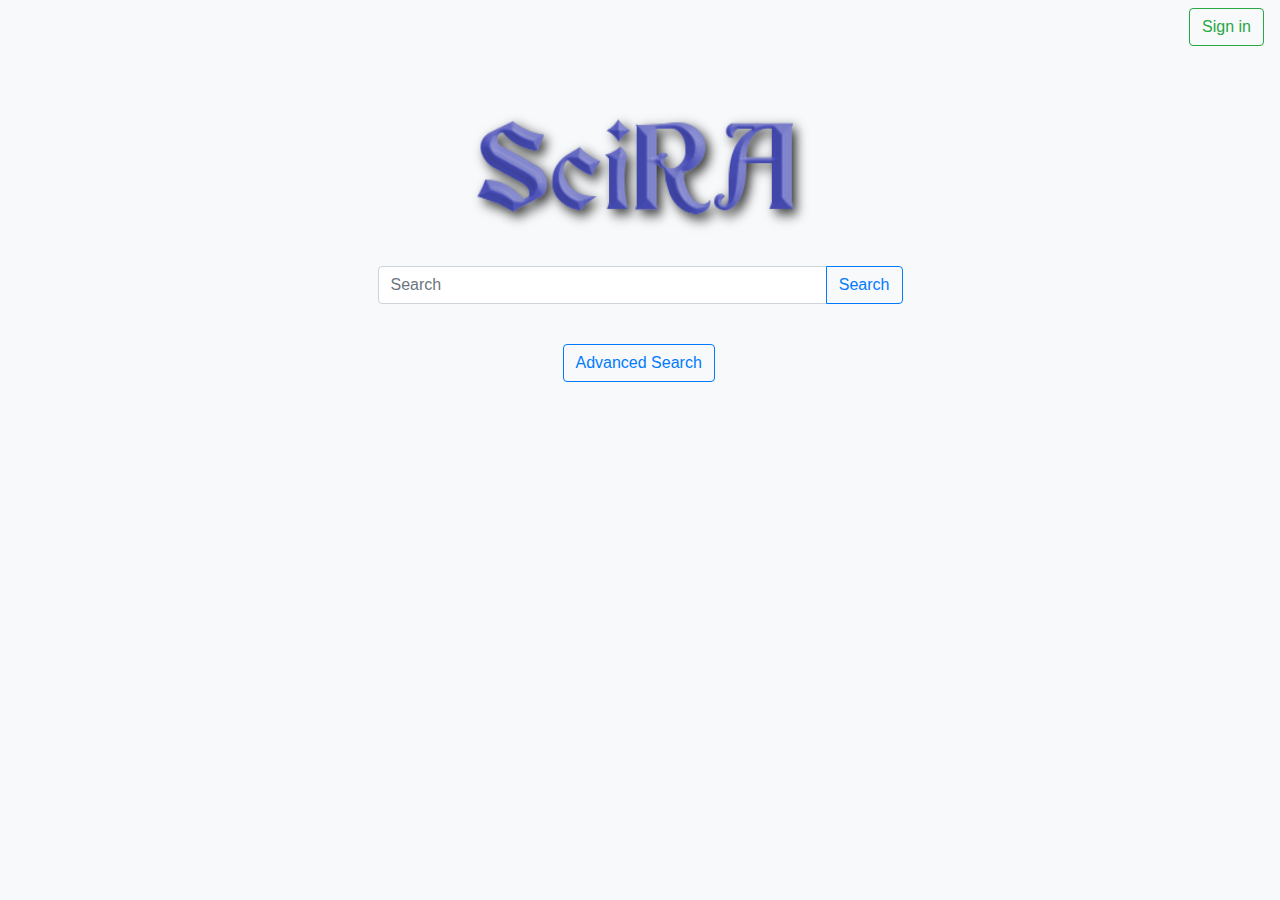
==== front-end/index.html @ e0b037b0 "Add some basic pages (html + css)" ====
<!doctype html>
<html lang="en">

<head>
  <!-- Required meta tags -->
  <meta http-equiv="Content-Type" content="text/html; charset=ISO-8859-1">
  <meta name="viewport" content="width=device-width, initial-scale=1, shrink-to-fit=no">

  <!-- Bootstrap CSS -->
  <link rel="stylesheet" href="resources/css/bootstrap.min.css">

  <link rel="stylesheet" href="resources/css/index.css">
  <title>SciRa</title>
</head>

<body class="bg-light">

  <nav class="navbar navbar-light bg-light ml-auto">
    <ul class="navbar-nav ml-auto">
      <li class="nav-item">
        <button class="btn btn-outline-success" type="button" data-toggle="modal" data-target="#signInModal">Sign in</button>
      </li>
    </ul>
  </nav>

  <main role="main" class="container">
    <div class="container">
      <div class="py-5 text-center">
        <img class="d-block mx-auto mb-4" src="resources/img/logo.png" alt="" width="350" height="140">
        <div class="row">
          <div class="col-md-3"></div>
          <div class="col-md-6">
            <div class="input-group mb-3">
              <input type="text" class="form-control" placeholder="Search" aria-describedby="basic-addon2">
              <div class="input-group-append">
                <button class="btn btn-outline-primary" type="button">Search</button>
              </div>
            </div>
          </div>
        </div>
        <br/>
        <div class="row">
          <div class="col-md-5"></div>
          <div class="col-md-1">
            <button class="btn btn-outline-primary" type="button" data-toggle="collapse" data-target="#advancedSearch" aria-expanded="false"
              aria-controls="advancedSearch">Advanced Search</button>
          </div>
        </div>
        <br/>
        <div class="row">
          <div class="col-md-3"></div>
          <div class="col-md-6">
            <div class="collapse" id="advancedSearch">
              <div class="card card-body">
                <form class="advanced-search">
                  <div class="form-row">
                    <div class="form-group col-md-6">
                      <label for="author">Author</label>
                      <input type="text" class="form-control" id="author" placeholder="Enter author...">
                    </div>
                    <div class="form-group col-md-6">
                      <label for="title">Title</label>
                      <input type="text" class="form-control" id="title" placeholder="Enter title...">
                    </div>
                  </div>
                  <div class="form-group">
                    <label for="coauthor">Co-Authors</label>
                    <input type="text" class="form-control" id="coauthor" aria-describedby="coauthorHelp" placeholder="Enter Co-authors...">
                    <small id="coauthorHelp" class="form-text text-muted">The co-authors are separated with commas</small>
                  </div>
                  <div class="form-group">
                    <label for="topic">Topics</label>
                    <input type="text" class="form-control" id="topic" placeholder="E.g. machine learning, algorithm, etc...">
                  </div>
                  <div class="form-row">
                    <div class="form-group col-md-5">
                      <label for="date">Publication Year</label>
                      <input type="date" class="form-control" id="date">
                    </div>
                    <div class="form-group col-md-4">
                      <label for="type">Type</label>
                      <select id="type" class="form-control">
                        <option selected>Article</option>
                        <option>Presentation</option>
                        <option>Tutorial</option>
                        <option>Book</option>
                        <option>Thesis</option>
                      </select>
                    </div>
                    <div class="form-group col-md-3">
                      <label for="language">Language</label>
                      <select id="language" class="form-control">
                        <option selected>EN</option>
                      </select>
                    </div>
                  </div>
                  <div class="form-row">
                    <div class="form-group col-md-4">
                      <div class="form-check">
                        <input class="form-check-input" type="checkbox" id="html">
                        <label class="form-check-label" for="html"></label>HTML</label>
                      </div>
                    </div>
                    <div class="form-group col-md-4">
                      <div class="form-check">
                        <input class="form-check-input" type="checkbox" id="html">
                        <label class="form-check-label" for="html"></label>PDF</label>
                      </div>
                    </div>
                  </div>
                </form>
              </div>
            </div>
          </div>
        </div>
      </div>
    </div>
  </main>

  <!-- Modal -->
  <div class="modal fade" id="signInModal" tabindex="-1" role="dialog" aria-labelledby="signInModalLabel" aria-hidden="true">
    <div class="modal-dialog" role="document">
      <div class="modal-content">
        <div class="modal-body">
          <ul class="nav nav-tabs" id="userTab" role="tablist">
            <li class="nav-item">
              <a class="nav-link active" id="login-tab" data-toggle="tab" href="#login" role="tab" aria-controls="login" aria-selected="true">Login</a>
            </li>
            <li class="nav-item">
              <a class="nav-link" id="register-tab" data-toggle="tab" href="#register" role="tab" aria-controls="register" aria-selected="false">Register</a>
            </li>
          </ul>

          <div class="tab-content" id="userTabContent">
            <div class="tab-pane fade show active" id="login" role="tabpanel" aria-labelledby="login-tab">
              <form>
                <br/>
                <div class="form-group">
                  <label for="username">Username</label>
                  <input type="text" class="form-control" id="username" placeholder="Enter username">
                </div>
                <div class="form-group">
                  <label for="password">Password</label>
                  <input type="password" class="form-control" id="password" placeholder="Enter password">
                </div>
                <button type="submit" class="btn btn-success">Login</button>
              </form>
            </div>
            <div class="tab-pane fade" id="register" role="tabpanel" aria-labelledby="register-tab">
              <form>
                <br/>
                <div class="form-group">
                  <label for="username">Username</label>
                  <input type="text" class="form-control" id="username" placeholder="Enter username">
                </div>
                <div class="form-group">
                  <label for="email">Email address</label>
                  <input type="email" class="form-control" id="email" placeholder="Enter email">
                </div>
                <div class="form-group">
                  <label for="password">Password</label>
                  <input type="password" class="form-control" id="password" placeholder="Enter password">
                </div>
                <div class="form-group">
                    <label for="confirm">Confirm password</label>
                    <input type="password" class="form-control" id="password" placeholder="Enter password again">
                  </div>
                <button type="submit" class="btn btn-primary">Register</button>
              </form>
            </div>
          </div>


        </div>
        <div class="modal-footer">
          <button type="button" class="btn btn-secondary" data-dismiss="modal">Close</button>
        </div>
      </div>
    </div>
  </div>

  <!-- Bootstrap core JavaScript
================================================== -->
  <!-- Placed at the end of the document so the pages load faster -->

  <script src="https://code.jquery.com/jquery-3.2.1.slim.min.js" integrity="sha384-KJ3o2DKtIkvYIK3UENzmM7KCkRr/rE9/Qpg6aAZGJwFDMVNA/GpGFF93hXpG5KkN"
    crossorigin="anonymous"></script>
  <script>window.jQuery || document.write('<script src="/assets/js/vendor/jquery-slim.min.js"><\/script>')</script>

  <script src="https://cdnjs.cloudflare.com/ajax/libs/popper.js/1.12.3/umd/popper.min.js" integrity="sha384-vFJXuSJphROIrBnz7yo7oB41mKfc8JzQZiCq4NCceLEaO4IHwicKwpJf9c9IpFgh"
    crossorigin="anonymous"></script>
  <script src="resources/js/bootstrap.min.js"></script>
</body>

</html>
---- front-end/resources/css/index.css ----
.advanced-search {
    text-align: left;   
}
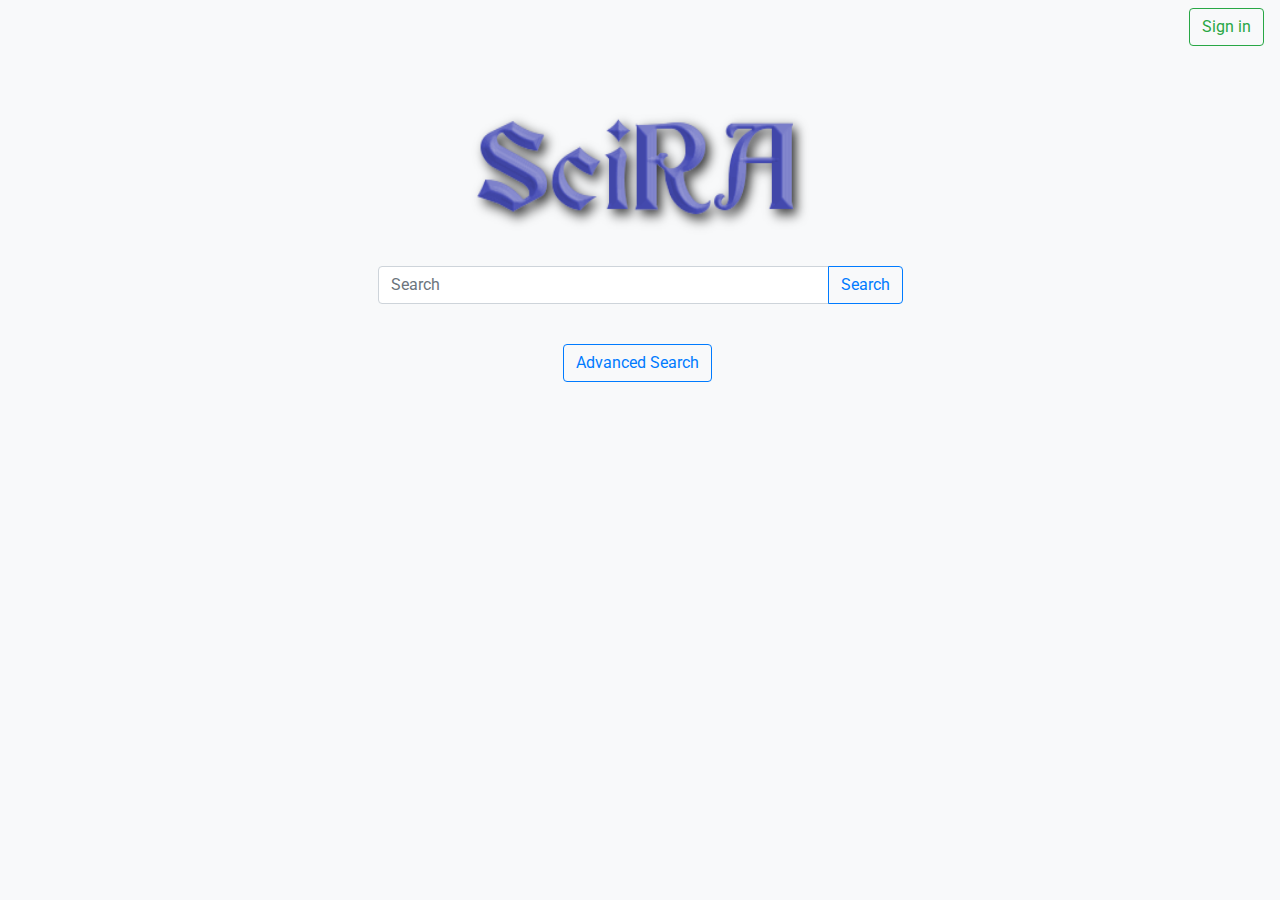
==== commit 6402d9e0: "Add result page" ====
--- a/front-end/index.html
+++ b/front-end/index.html
@@ -7,9 +7,9 @@
   <meta name="viewport" content="width=device-width, initial-scale=1, shrink-to-fit=no">
 
   <!-- Bootstrap CSS -->
-  <link rel="stylesheet" href="resources/css/bootstrap.min.css">
+  <link rel="stylesheet" href="resources/css/bootstrap4/bootstrap.min.css">
 
-  <link rel="stylesheet" href="resources/css/index.css">
+  <link rel="stylesheet" href="resources/css/main.css">
   <title>SciRa</title>
 </head>
 
@@ -27,32 +27,32 @@
     <div class="container">
       <div class="py-5 text-center">
         <img class="d-block mx-auto mb-4" src="resources/img/logo.png" alt="" width="350" height="140">
-        <div class="row">
-          <div class="col-md-3"></div>
-          <div class="col-md-6">
-            <div class="input-group mb-3">
-              <input type="text" class="form-control" placeholder="Search" aria-describedby="basic-addon2">
-              <div class="input-group-append">
-                <button class="btn btn-outline-primary" type="button">Search</button>
+        <form id="search" action="/search" method="GET">
+          <div class="row">
+            <div class="col-md-3"></div>
+            <div class="col-md-6">
+              <div class="input-group mb-3">
+                <input type="text" class="form-control" id="simpleSearch" name="simpleSearch" placeholder="Search" aria-describedby="basic-addon2">
+                <div class="input-group-append">
+                  <button class="btn btn-outline-primary" type="submit">Search</button>
+                </div>
               </div>
             </div>
           </div>
-        </div>
-        <br/>
-        <div class="row">
-          <div class="col-md-5"></div>
-          <div class="col-md-1">
-            <button class="btn btn-outline-primary" type="button" data-toggle="collapse" data-target="#advancedSearch" aria-expanded="false"
-              aria-controls="advancedSearch">Advanced Search</button>
+          <br/>
+          <div class="row">
+            <div class="col-md-5"></div>
+            <div class="col-md-1">
+              <button class="btn btn-outline-primary" type="button" data-toggle="collapse" data-target="#advancedSearch" aria-expanded="false"
+                aria-controls="advancedSearch">Advanced Search</button>
+            </div>
           </div>
-        </div>
-        <br/>
-        <div class="row">
-          <div class="col-md-3"></div>
-          <div class="col-md-6">
-            <div class="collapse" id="advancedSearch">
-              <div class="card card-body">
-                <form class="advanced-search">
+          <br/>
+          <div class="row">
+            <div class="col-md-3"></div>
+            <div class="col-md-6">
+              <div class="collapse" id="advancedSearch">
+                <div class="card card-body">
                   <div class="form-row">
                     <div class="form-group col-md-6">
                       <label for="author">Author</label>
@@ -80,11 +80,11 @@
                     <div class="form-group col-md-4">
                       <label for="type">Type</label>
                       <select id="type" class="form-control">
-                        <option selected>Article</option>
-                        <option>Presentation</option>
-                        <option>Tutorial</option>
-                        <option>Book</option>
-                        <option>Thesis</option>
+                        <option selected>N/A</option>
+                        <option value="article">Article</option>
+                        <option value="book">Book</option>
+                        <option value="journal">Journal</option>
+                        <option value="presentation">Presentation</option>
                       </select>
                     </div>
                     <div class="form-group col-md-3">
@@ -108,11 +108,11 @@
                       </div>
                     </div>
                   </div>
-                </form>
+                </div>
               </div>
             </div>
           </div>
-        </div>
+        </form>
       </div>
     </div>
   </main>
@@ -162,9 +162,9 @@
                   <input type="password" class="form-control" id="password" placeholder="Enter password">
                 </div>
                 <div class="form-group">
-                    <label for="confirm">Confirm password</label>
-                    <input type="password" class="form-control" id="password" placeholder="Enter password again">
-                  </div>
+                  <label for="confirm">Confirm password</label>
+                  <input type="password" class="form-control" id="password" placeholder="Enter password again">
+                </div>
                 <button type="submit" class="btn btn-primary">Register</button>
               </form>
             </div>
@@ -189,7 +189,7 @@
 
   <script src="https://cdnjs.cloudflare.com/ajax/libs/popper.js/1.12.3/umd/popper.min.js" integrity="sha384-vFJXuSJphROIrBnz7yo7oB41mKfc8JzQZiCq4NCceLEaO4IHwicKwpJf9c9IpFgh"
     crossorigin="anonymous"></script>
-  <script src="resources/js/bootstrap.min.js"></script>
+  <script src="resources/js/bootstrap4/bootstrap.min.js"></script>
 </body>
 
 </html>--- a/front-end/resources/css/main.css
+++ b/front-end/resources/css/main.css
@@ -0,0 +1,9 @@
+@import url(http://fonts.googleapis.com/css?family=Roboto);
+
+html {
+    overflow-y: scroll !important;
+}
+
+body {
+    font-family: roboto;
+}
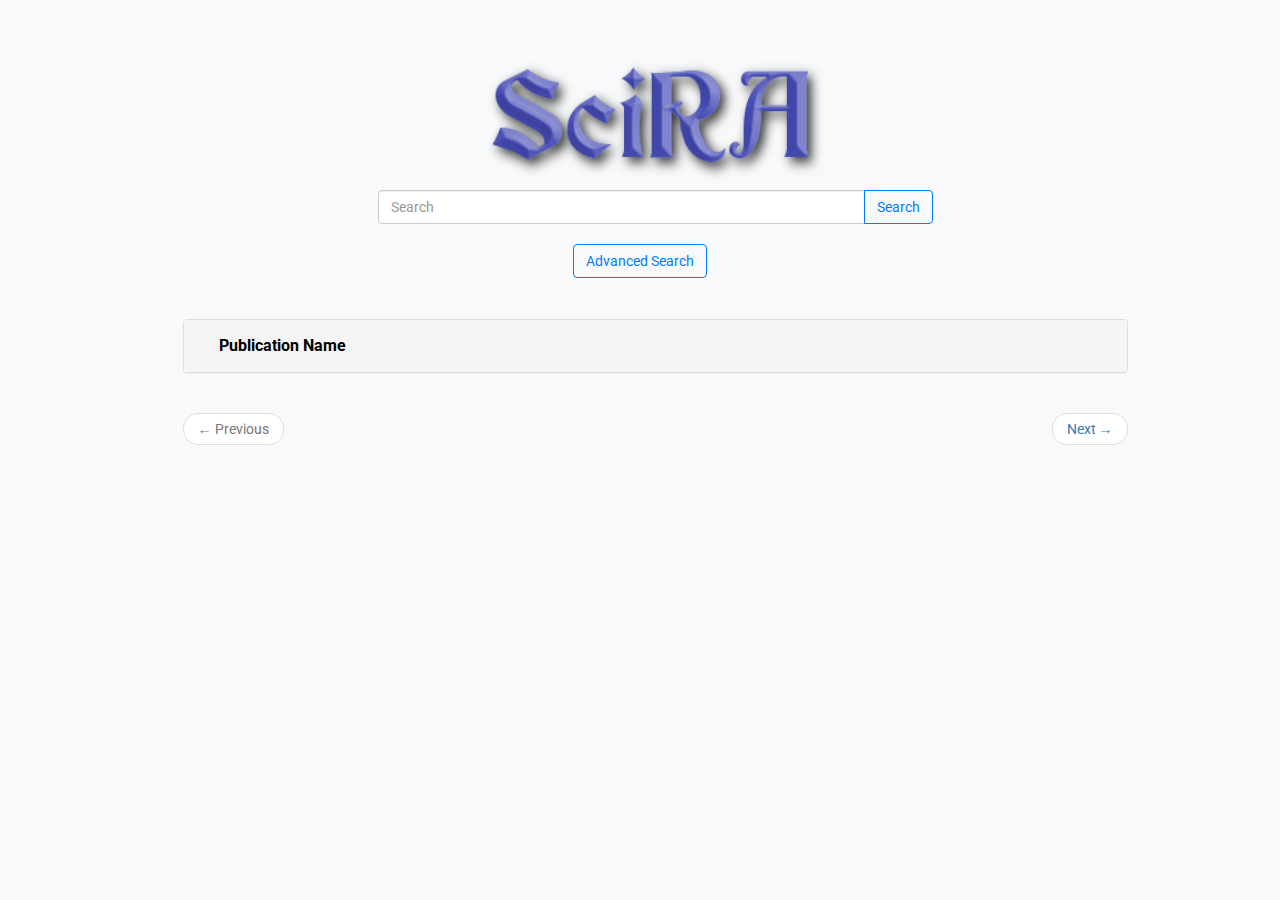
==== commit b4dcf101: "Update front pages" ====
--- a/front-end/index.html
+++ b/front-end/index.html
@@ -2,194 +2,336 @@
 <html lang="en">
 
 <head>
-  <!-- Required meta tags -->
-  <meta http-equiv="Content-Type" content="text/html; charset=ISO-8859-1">
-  <meta name="viewport" content="width=device-width, initial-scale=1, shrink-to-fit=no">
-
-  <!-- Bootstrap CSS -->
-  <link rel="stylesheet" href="resources/css/bootstrap4/bootstrap.min.css">
-
-  <link rel="stylesheet" href="resources/css/main.css">
-  <title>SciRa</title>
+    <!-- Required meta tags -->
+    <meta http-equiv="Content-Type" content="text/html; charset=ISO-8859-1">
+    <meta name="viewport" content="width=device-width, initial-scale=1, shrink-to-fit=no">
+
+    <!-- Bootstrap CSS -->
+    <link rel="stylesheet" href="resources/css/bootstrap.min.css">
+
+    <link rel="stylesheet" href="resources/css/main.css">
+    <link rel="stylesheet" href="resources/css/result.css">
+    <title>SciRa</title>
 </head>
 
 <body class="bg-light">
-
-  <nav class="navbar navbar-light bg-light ml-auto">
-    <ul class="navbar-nav ml-auto">
-      <li class="nav-item">
-        <button class="btn btn-outline-success" type="button" data-toggle="modal" data-target="#signInModal">Sign in</button>
-      </li>
-    </ul>
-  </nav>
-
-  <main role="main" class="container">
-    <div class="container">
-      <div class="py-5 text-center">
-        <img class="d-block mx-auto mb-4" src="resources/img/logo.png" alt="" width="350" height="140">
-        <form id="search" action="/search" method="GET">
-          <div class="row">
-            <div class="col-md-3"></div>
-            <div class="col-md-6">
-              <div class="input-group mb-3">
-                <input type="text" class="form-control" id="simpleSearch" name="simpleSearch" placeholder="Search" aria-describedby="basic-addon2">
-                <div class="input-group-append">
-                  <button class="btn btn-outline-primary" type="submit">Search</button>
+    <main role="main" class="container">
+        <div class="container">
+            <div class="py-5 text-center">
+                <img class="d-block mx-auto mb-4" src="resources/img/logo.png" alt="" width="350" height="140">
+                <form id="search">
+                    <div class="row">
+                        <div class="col-md-3"></div>
+                        <div class="col-md-6">
+                            <div class="input-group">
+                                <input type="text" id="simpleSearch" name="simpleSearch" class="form-control" placeholder="Search" aria-describedby="basic-addon2">
+                                <span class="input-group-btn">
+                                    <button class="btn btn-primary btn-outline" id="searchButton" type="button">Search</button>
+                            </div>
+                        </div>
+                    </div>
+            </div>
+            <br/>
+            <div class="row">
+                <div class="col-md-5"></div>
+                <div class="col-md-1">
+                    <button class="btn btn-primary btn-outline" type="button" data-toggle="collapse" data-target="#advancedSearch" aria-expanded="false"
+                        aria-controls="advancedSearch">Advanced Search</button>
                 </div>
-              </div>
-            </div>
-          </div>
-          <br/>
-          <div class="row">
-            <div class="col-md-5"></div>
-            <div class="col-md-1">
-              <button class="btn btn-outline-primary" type="button" data-toggle="collapse" data-target="#advancedSearch" aria-expanded="false"
-                aria-controls="advancedSearch">Advanced Search</button>
-            </div>
-          </div>
-          <br/>
-          <div class="row">
-            <div class="col-md-3"></div>
-            <div class="col-md-6">
-              <div class="collapse" id="advancedSearch">
-                <div class="card card-body">
-                  <div class="form-row">
-                    <div class="form-group col-md-6">
-                      <label for="author">Author</label>
-                      <input type="text" class="form-control" id="author" placeholder="Enter author...">
+            </div>
+            <br/>
+            <div class="row">
+                <div class="col-md-3"></div>
+                <div class="col-md-6">
+                    <div class="collapse" id="advancedSearch">
+                        <div class="panel-body well text-center">
+                            <div class="form-row">
+                                <div class="form-group col-md-6">
+                                    <label for="author">Author</label>
+                                    <input type="text" class="form-control" id="author" name="author" placeholder="Enter author...">
+                                </div>
+                                <div class="form-group col-md-6">
+                                    <label for="title">Title</label>
+                                    <input type="text" class="form-control" id="title" name="title" placeholder="Enter title...">
+                                </div>
+                            </div>
+                            <div class="form-row">
+                                <div class="form-group col-md-12">
+                                    <label for="coauthor">Co-Authors</label>
+                                    <input type="text" class="form-control" id="coauthor" name="coauthor" aria-describedby="coauthorHelp" placeholder="Enter Co-authors...">
+                                    <small id="coauthorHelp" class="form-text text-muted">The co-authors are separated with commas</small>
+                                </div>
+                            </div>
+                            <div class="form-row">
+                                <div class="form-group col-md-12">
+                                    <label for="topic">Topics</label>
+                                    <input type="text" class="form-control" id="topic" name="topic" placeholder="E.g. machine learning, algorithm, etc...">
+                                </div>
+                            </div>
+                            <div class="form-row">
+                                <label>Publication Year</label>
+                            </div>
+                            <div class="form-row">
+                                <div class="form-group col-md-6">
+                                    <label for="afterDate">After</label>
+                                    <input type="date" class="form-control" id="afterDate" name="afterDate">
+                                </div>
+                                <div class="form-group col-md-6">
+                                    <label for="beforeDate">Before </label>
+                                    <input type="date" class="form-control" id="beforeDate" name="beforeDate">
+                                </div>
+                            </div>
+                            <div class="form-row">
+                                <label>Type</label>
+                            </div>
+                            <div class="form-row text-left">
+                                <div class="col-md-6">
+                                    <ul class="list-group">
+                                        <li class="list-group-item">
+                                            <div class="form-check">
+                                                <input class="form-check-input" type="checkbox" id="journal" name="journal">
+                                                <label class="form-check-label" for="journal"></label>Academic journal</label>
+                                            </div>
+                                        </li>
+                                        <li class="list-group-item">
+                                            <div class="form-check">
+                                                <input class="form-check-input" type="checkbox" id="article" name="article">
+                                                <label class="form-check-label" for="article"></label>Article</label>
+                                            </div>
+                                        </li>
+                                        <li class="list-group-item">
+                                            <div class="form-check">
+                                                <input class="form-check-input" type="checkbox" id="book" name="book">
+                                                <label class="form-check-label" for="book"></label>Book</label>
+                                            </div>
+                                        </li>
+
+                                        <li class="list-group-item">
+                                            <div class="form-check">
+                                                <input class="form-check-input" type="checkbox" id="publication" name="publication">
+                                                <label class="form-check-label" for="publication"></label>Publication</label>
+                                            </div>
+                                        </li>
+                                    </ul>
+                                </div>
+                                <div class="col-md-6">
+                                    <ul class="list-group">
+                                        <li class="list-group-item">
+                                            <div class="form-check">
+                                                <input class="form-check-input" type="checkbox" id="report" name="report">
+                                                <label class="form-check-label" for="report"></label>Report</label>
+                                            </div>
+                                        </li>
+                                        <li class="list-group-item">
+                                            <div class="form-check">
+                                                <input class="form-check-input" type="checkbox" id="textbook" name="textbook">
+                                                <label class="form-check-label" for="textbook"></label>Textbook</label>
+                                            </div>
+                                        </li>
+                                        <li class="list-group-item">
+                                            <div class="form-check">
+                                                <input class="form-check-input" type="checkbox" id="thesis" name="thesis">
+                                                <label class="form-check-label" for="thesis"></label>Thesis</label>
+                                            </div>
+                                        </li>
+                                    </ul>
+                                </div>
+                            </div>
+                        </div>
                     </div>
-                    <div class="form-group col-md-6">
-                      <label for="title">Title</label>
-                      <input type="text" class="form-control" id="title" placeholder="Enter title...">
+                </div>
+            </div>
+            </form>
+            <br>
+            <div id="results"></div>
+            <div class="row">
+                <div class="col-md-1"></div>
+                <div class="col-md-10">
+                    <div class="panel-group text-left" id="accordion">
+                        <div class="panel panel-default">
+                            <div class="panel-heading edit-plugin-heading" data-toggle="collapse" data-parent="#accordion" href="#collapse_1">
+                                <h4 class="panel-title edit-plugin-title">
+                                    <a href="#collapse_1">Publication Name </a>
+                                </h4>
+                            </div>
+                            <div id="collapse_1" class="panel-collapse collapse">
+                                <div class="panel-body" id="accordion_plugin_1" vocab="http://schema.org/" typeof="CreativeWork" resource="publication">
+                                    <div class="container-fluid">
+                                        <div class="col-md-2">
+                                            <h4>
+                                                <label>Title:</label>
+                                            </h4>
+                                        </div>
+                                        <div class="col-md-10">
+                                            <h4 style="width: 102.5%; margin-left: -2%;">
+                                                <small>
+                                                    <span property="name"> Publication Name </span>
+                                                    <span property="url"> Publication URL </span>
+                                                </small>
+                                            </h4>
+                                        </div>
+                                    </div>
+                                    <div class="container-fluid">
+                                        <div class="col-md-2">
+                                            <h4>
+                                                <label>Authors:</label>
+                                            </h4>
+                                        </div>
+                                        <div class="col-md-10" property="authorList" typeof="ItemList" resource="authorList">
+                                            <h4 style="width: 102.5%; margin-left: -2%;">
+                                                <small>
+                                                    <ul class="list-group">
+                                                        <li class="list-group-item">
+                                                            <div property="author" typeof="Person" resource="author1">
+                                                                <span property="givenName">Name Author 1</span>,
+                                                                <span property="url">URL Author 1</span>
+                                                            </div>
+                                                        </li>
+                                                        <li class="list-group-item">
+                                                            <div property="author" typeof="Person" resource="author2">
+                                                                <span property="givenName">Name Author 2</span>,
+                                                                <span property="url">URL Author 2</span>
+                                                            </div>
+                                                        </li>
+                                                    </ul>
+
+
+                                                </small>
+                                            </h4>
+                                        </div>
+                                    </div>
+                                    <div class="container-fluid">
+                                        <div class="col-md-2">
+                                            <h4>
+                                                <label>Citations:</label>
+                                            </h4>
+                                        </div>
+                                        <div class="col-md-10" property="mentionList" typeof="ItemList" resource="mentionList">
+                                            <h4 style="width: 102%; margin-left: -2%;">
+                                                <small>
+                                                    <ul class="list-group">
+                                                        <li class="list-group-item">
+                                                            <div property="mention" typeof="CreativeWork" resource="mention1">
+                                                                <span property="citation">Name Citation 1</span>,
+                                                                <span property="identifier">Identifier Citation 1</span>
+                                                            </div>
+                                                        </li>
+                                                        <li class="list-group-item">
+                                                            <div property="mention" typeof="CreativeWork" resource="mention2">
+                                                                <span property="citation">Name Citation 2</span>,
+                                                                <span property="identifier">Identifier Citation 2</span>
+                                                            </div>
+                                                        </li>
+                                                    </ul>
+                                                </small>
+                                            </h4>
+                                        </div>
+                                    </div>
+                                    <div class="container-fluid">
+                                        <div class="col-md-2">
+                                            <h4>
+                                                <label>Cited:</label>
+                                            </h4>
+                                        </div>
+                                        <div class="col-md-10" property="isPartOfList" typeof="ItemList" resource="isPartOfList">
+                                            <div property="isPartOf" typeof="CreativeWork" resource="isPartOf1">
+                                                <h4 style="width: 102.5%; margin-left: -2%;">
+                                                    <small>
+                                                        <span property="publication">Name Publication 1</span>,
+                                                        <span property="identifier">Identifier Publication 1</span>
+                                                    </small>
+                                                </h4>
+                                            </div>
+                                        </div>
+                                    </div>
+                                    <div class="container-fluid">
+                                        <div class="col-md-2">
+                                            <h4>
+                                                <label>Date:</label>
+                                            </h4>
+                                        </div>
+                                        <div class="col-md-10" property="datePublishedList" typeof="ItemList" resource="datePublishedList">
+                                            <div property="datePublished" typeof="Date" resource="datePublished1">
+                                                <h4 style="width: 102%; margin-left: -2%;">
+                                                    <small>
+                                                        <span property="datePublished">Date 1</span>
+                                                    </small>
+                                                </h4>
+                                            </div>
+                                        </div>
+                                    </div>
+                                    <div class="container-fluid">
+                                        <div class="col-md-2">
+                                            <h4>
+                                                <label>Published in: </label>
+                                            </h4>
+                                        </div>
+                                        <div class="col-md-10" property="workFeaturedList" typeof="ItemList" resource="workFeaturedList">
+                                            <div property="workFeatured" typeof="CreativeWorkSeries" resource="workFeatured1">
+                                                <h4 style="width: 102%; margin-left: -2%;">
+                                                    <small>
+                                                        <span property="publication">Name Publication 1</span>,
+                                                        <span property="identifier">Identifier Publication 1</span>
+                                                    </small>
+                                                </h4>
+                                            </div>
+                                        </div>
+                                    </div>
+                                    <div class="container-fluid">
+                                        <div class="col-md-2">
+                                            <h4>
+                                                <label> Subjects: </label>
+                                            </h4>
+                                        </div>
+                                        <div class="col-md-10" property="aboutList" typeof="ItemList" resource="aboutList">
+                                            <div property="about" typeof="CreativeWork" resource="about1">
+                                                <h4 style="width: 102%; margin-left: -2%;">
+                                                    <small>
+                                                        <span property="subjectOf">Name Subject 1</span>,
+                                                        <span property="identifier">Identifier Subject 1</span>
+                                                    </small>
+                                                </h4>
+                                            </div>
+                                        </div>
+                                    </div>
+                                    <div class="container-fluid">
+                                        <div class="col-md-2" style="float: right">
+                                            <button type="button" class="btn btn-primary btn-outline">View Graph</button>
+                                        </div>
+                                    </div>
+
+                                </div>
+                            </div>
+
+                        </div>
                     </div>
-                  </div>
-                  <div class="form-group">
-                    <label for="coauthor">Co-Authors</label>
-                    <input type="text" class="form-control" id="coauthor" aria-describedby="coauthorHelp" placeholder="Enter Co-authors...">
-                    <small id="coauthorHelp" class="form-text text-muted">The co-authors are separated with commas</small>
-                  </div>
-                  <div class="form-group">
-                    <label for="topic">Topics</label>
-                    <input type="text" class="form-control" id="topic" placeholder="E.g. machine learning, algorithm, etc...">
-                  </div>
-                  <div class="form-row">
-                    <div class="form-group col-md-5">
-                      <label for="date">Publication Year</label>
-                      <input type="date" class="form-control" id="date">
-                    </div>
-                    <div class="form-group col-md-4">
-                      <label for="type">Type</label>
-                      <select id="type" class="form-control">
-                        <option selected>N/A</option>
-                        <option value="article">Article</option>
-                        <option value="book">Book</option>
-                        <option value="journal">Journal</option>
-                        <option value="presentation">Presentation</option>
-                      </select>
-                    </div>
-                    <div class="form-group col-md-3">
-                      <label for="language">Language</label>
-                      <select id="language" class="form-control">
-                        <option selected>EN</option>
-                      </select>
-                    </div>
-                  </div>
-                  <div class="form-row">
-                    <div class="form-group col-md-4">
-                      <div class="form-check">
-                        <input class="form-check-input" type="checkbox" id="html">
-                        <label class="form-check-label" for="html"></label>HTML</label>
-                      </div>
-                    </div>
-                    <div class="form-group col-md-4">
-                      <div class="form-check">
-                        <input class="form-check-input" type="checkbox" id="html">
-                        <label class="form-check-label" for="html"></label>PDF</label>
-                      </div>
-                    </div>
-                  </div>
                 </div>
-              </div>
-            </div>
-          </div>
-        </form>
-      </div>
-    </div>
-  </main>
-
-  <!-- Modal -->
-  <div class="modal fade" id="signInModal" tabindex="-1" role="dialog" aria-labelledby="signInModalLabel" aria-hidden="true">
-    <div class="modal-dialog" role="document">
-      <div class="modal-content">
-        <div class="modal-body">
-          <ul class="nav nav-tabs" id="userTab" role="tablist">
-            <li class="nav-item">
-              <a class="nav-link active" id="login-tab" data-toggle="tab" href="#login" role="tab" aria-controls="login" aria-selected="true">Login</a>
-            </li>
-            <li class="nav-item">
-              <a class="nav-link" id="register-tab" data-toggle="tab" href="#register" role="tab" aria-controls="register" aria-selected="false">Register</a>
-            </li>
-          </ul>
-
-          <div class="tab-content" id="userTabContent">
-            <div class="tab-pane fade show active" id="login" role="tabpanel" aria-labelledby="login-tab">
-              <form>
-                <br/>
-                <div class="form-group">
-                  <label for="username">Username</label>
-                  <input type="text" class="form-control" id="username" placeholder="Enter username">
+            </div>
+            <div class="row">
+                <div class="col-md-1"></div>
+                <div class="col-md-10">
+                    <ul class="pager">
+                        <li class="previous" id="prev">
+                            <a href="#">
+                                <span aria-hidden="true">&larr;</span> Previous</a>
+                        </li>
+                        <li class="next" id="next">
+                            <a href="#">Next
+                                <span aria-hidden="true">&rarr;</span>
+                            </a>
+                        </li>
+                    </ul>
                 </div>
-                <div class="form-group">
-                  <label for="password">Password</label>
-                  <input type="password" class="form-control" id="password" placeholder="Enter password">
-                </div>
-                <button type="submit" class="btn btn-success">Login</button>
-              </form>
-            </div>
-            <div class="tab-pane fade" id="register" role="tabpanel" aria-labelledby="register-tab">
-              <form>
-                <br/>
-                <div class="form-group">
-                  <label for="username">Username</label>
-                  <input type="text" class="form-control" id="username" placeholder="Enter username">
-                </div>
-                <div class="form-group">
-                  <label for="email">Email address</label>
-                  <input type="email" class="form-control" id="email" placeholder="Enter email">
-                </div>
-                <div class="form-group">
-                  <label for="password">Password</label>
-                  <input type="password" class="form-control" id="password" placeholder="Enter password">
-                </div>
-                <div class="form-group">
-                  <label for="confirm">Confirm password</label>
-                  <input type="password" class="form-control" id="password" placeholder="Enter password again">
-                </div>
-                <button type="submit" class="btn btn-primary">Register</button>
-              </form>
-            </div>
-          </div>
-
-
+            </div>
         </div>
-        <div class="modal-footer">
-          <button type="button" class="btn btn-secondary" data-dismiss="modal">Close</button>
-        </div>
-      </div>
-    </div>
-  </div>
-
-  <!-- Bootstrap core JavaScript
+    </main>
+    <!-- Bootstrap core JavaScript
 ================================================== -->
-  <!-- Placed at the end of the document so the pages load faster -->
-
-  <script src="https://code.jquery.com/jquery-3.2.1.slim.min.js" integrity="sha384-KJ3o2DKtIkvYIK3UENzmM7KCkRr/rE9/Qpg6aAZGJwFDMVNA/GpGFF93hXpG5KkN"
-    crossorigin="anonymous"></script>
-  <script>window.jQuery || document.write('<script src="/assets/js/vendor/jquery-slim.min.js"><\/script>')</script>
-
-  <script src="https://cdnjs.cloudflare.com/ajax/libs/popper.js/1.12.3/umd/popper.min.js" integrity="sha384-vFJXuSJphROIrBnz7yo7oB41mKfc8JzQZiCq4NCceLEaO4IHwicKwpJf9c9IpFgh"
-    crossorigin="anonymous"></script>
-  <script src="resources/js/bootstrap4/bootstrap.min.js"></script>
+    <!-- Placed at the end of the document so the pages load faster -->
+
+    <script src="resources/js/jquery-1.12.4.min.js"></script>
+    <script src="resources/js/bootstrap.min.js"></script>
+    <script src="resources/js/main.js"></script>
 </body>
 
 </html>--- a/front-end/resources/css/main.css
+++ b/front-end/resources/css/main.css
@@ -7,3 +7,8 @@
 body {
     font-family: roboto;
 }
+
+textarea {
+    resize: none;
+}
+
--- a/front-end/resources/css/result.css
+++ b/front-end/resources/css/result.css
@@ -0,0 +1,72 @@
+@font-face {
+    font-family: 'm_1mregular';
+    src: url('../fonts/mplus-1m-regular-webfont.eot');
+    src: url('../fonts/mplus-1m-regular-webfont.eot?#iefix') format('embedded-opentype'),
+         url('../fonts/mplus-1m-regular-webfont.woff') format('woff'),
+         url('../fonts/mplus-1m-regular-webfont.ttf') format('truetype'),
+         url('../fonts/mplus-1m-regular-webfont.svg#m_1mregular') format('svg');
+    font-weight: normal;
+    font-style: normal;
+}
+
+body {
+    padding-top: 50px;
+    padding-bottom: 100px;
+    background-color: #f8f9fa;
+}
+
+.well {
+    background-color: white;
+}
+.plugins-title {
+    margin-top: 60px;
+    margin-bottom: 10px;
+}
+
+.edit-plugin-title {
+    padding: 7px 7px 7px 20px;
+}
+
+.edit-plugin-heading:hover {
+    background: #c4dcf8;
+    color: #FFF;
+}
+
+.edit-plugin-heading a {
+    font-weight: bold;
+    color: black;
+}
+
+.edit-plugin-heading a:hover,
+.edit-plugin-heading a:active,
+.edit-plugin-heading a:link,
+.edit-plugin-heading a:visited {
+    text-decoration: None;
+}
+
+.btn-outline {
+    background-color: transparent;
+    color: inherit;
+    transition: all .5s;
+}
+
+.btn-primary.btn-outline {
+    color: #007bff;
+    border-color: #007bff;
+}
+
+.btn-primary.btn-outline:hover {
+    color: #fff;
+    background-color: #007bff;
+}
+
+.btn-primary.btn-outline:focus {
+    color: #007bff;
+    background-color: transparent;
+}
+
+.no-decoration-panel {
+    box-shadow: none;
+    -webkit-box-shadow: none;
+    border: none;
+}
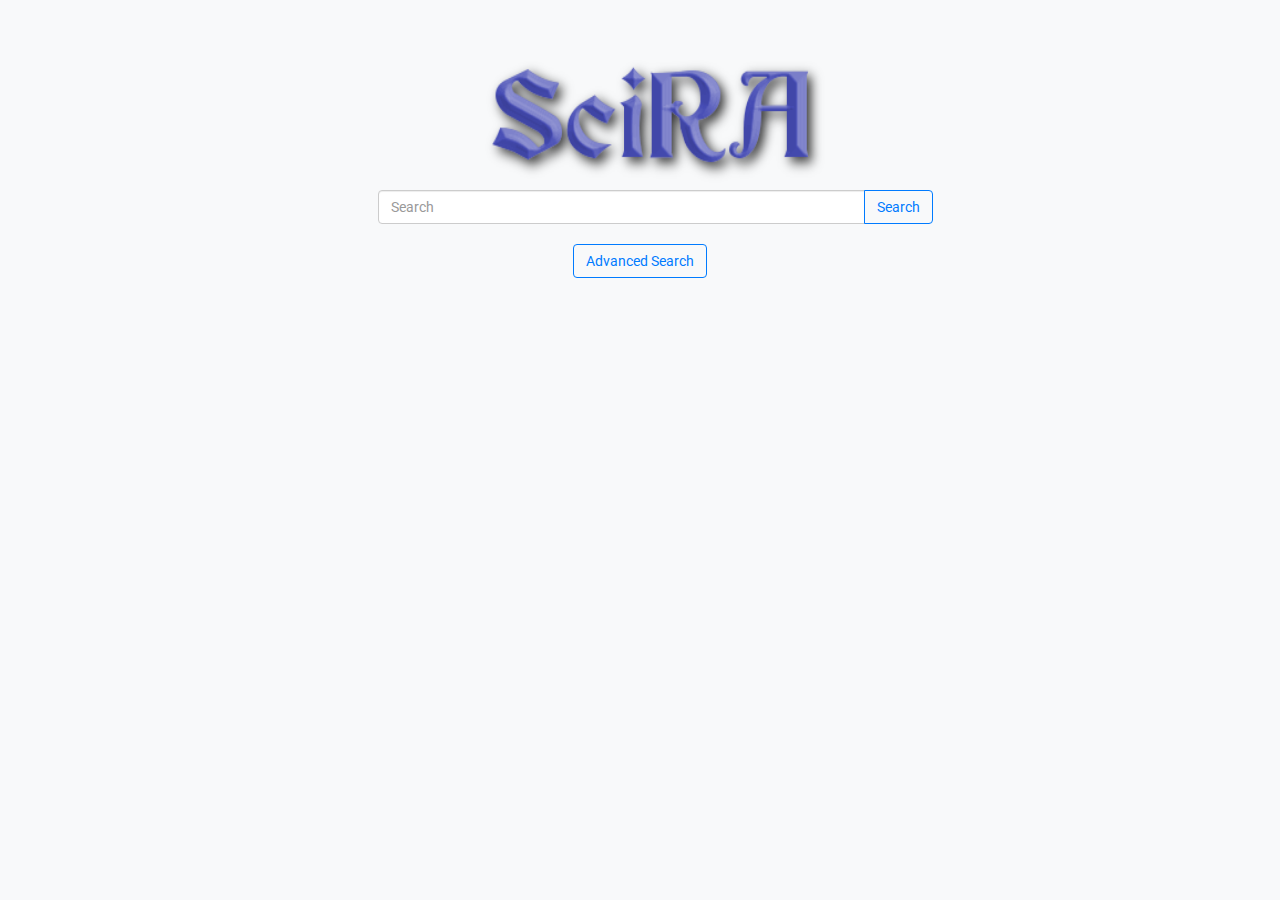
==== commit fce64fce: "Integrate things" ====
--- a/front-end/index.html
+++ b/front-end/index.html
@@ -17,9 +17,9 @@
 <body class="bg-light">
     <main role="main" class="container">
         <div class="container">
-            <div class="py-5 text-center">
-                <img class="d-block mx-auto mb-4" src="resources/img/logo.png" alt="" width="350" height="140">
-                <form id="search">
+            <form id="search">
+                <div class="py-5 text-center">
+                    <img class="d-block mx-auto mb-4" src="resources/img/logo.png" alt="" width="350" height="140">
                     <div class="row">
                         <div class="col-md-3"></div>
                         <div class="col-md-6">
@@ -27,287 +27,131 @@
                                 <input type="text" id="simpleSearch" name="simpleSearch" class="form-control" placeholder="Search" aria-describedby="basic-addon2">
                                 <span class="input-group-btn">
                                     <button class="btn btn-primary btn-outline" id="searchButton" type="button">Search</button>
+                                </span>
                             </div>
                         </div>
                     </div>
-            </div>
-            <br/>
-            <div class="row">
-                <div class="col-md-5"></div>
-                <div class="col-md-1">
-                    <button class="btn btn-primary btn-outline" type="button" data-toggle="collapse" data-target="#advancedSearch" aria-expanded="false"
-                        aria-controls="advancedSearch">Advanced Search</button>
                 </div>
-            </div>
-            <br/>
-            <div class="row">
-                <div class="col-md-3"></div>
-                <div class="col-md-6">
-                    <div class="collapse" id="advancedSearch">
-                        <div class="panel-body well text-center">
-                            <div class="form-row">
-                                <div class="form-group col-md-6">
-                                    <label for="author">Author</label>
-                                    <input type="text" class="form-control" id="author" name="author" placeholder="Enter author...">
+                <br/>
+                <div class="row">
+                    <div class="col-md-5"></div>
+                    <div class="col-md-1">
+                        <button class="btn btn-primary btn-outline" type="button" data-toggle="collapse" data-target="#advancedSearch" aria-expanded="false"
+                            aria-controls="advancedSearch">Advanced Search</button>
+                    </div>
+                </div>
+                <br/>
+                <div class="row">
+                    <div class="col-md-3"></div>
+                    <div class="col-md-6">
+                        <div class="collapse" id="advancedSearch">
+                            <div class="panel-body well text-center">
+                                <div class="form-row">
+                                    <div class="form-group col-md-6">
+                                        <label for="author">Author</label>
+                                        <input type="text" class="form-control" id="author" name="author" placeholder="Enter author...">
+                                    </div>
+                                    <div class="form-group col-md-6">
+                                        <label for="title">Title</label>
+                                        <input type="text" class="form-control" id="title" name="title" placeholder="Enter title...">
+                                    </div>
                                 </div>
-                                <div class="form-group col-md-6">
-                                    <label for="title">Title</label>
-                                    <input type="text" class="form-control" id="title" name="title" placeholder="Enter title...">
+                                <div class="form-row">
+                                    <div class="form-group col-md-12">
+                                        <label for="coauthor">Co-Authors</label>
+                                        <input type="text" class="form-control" id="coauthor" name="coauthor" aria-describedby="coauthorHelp" placeholder="Enter Co-authors...">
+                                        <small id="coauthorHelp" class="form-text text-muted">The co-authors are separated with commas</small>
+                                    </div>
                                 </div>
-                            </div>
-                            <div class="form-row">
-                                <div class="form-group col-md-12">
-                                    <label for="coauthor">Co-Authors</label>
-                                    <input type="text" class="form-control" id="coauthor" name="coauthor" aria-describedby="coauthorHelp" placeholder="Enter Co-authors...">
-                                    <small id="coauthorHelp" class="form-text text-muted">The co-authors are separated with commas</small>
+                                <div class="form-row">
+                                    <div class="form-group col-md-12">
+                                        <label for="topic">Topics</label>
+                                        <input type="text" class="form-control" id="topic" name="topic" placeholder="E.g. machine learning, algorithm, etc...">
+                                    </div>
                                 </div>
-                            </div>
-                            <div class="form-row">
-                                <div class="form-group col-md-12">
-                                    <label for="topic">Topics</label>
-                                    <input type="text" class="form-control" id="topic" name="topic" placeholder="E.g. machine learning, algorithm, etc...">
+                                <div class="form-row">
+                                    <label>Publication Year</label>
                                 </div>
-                            </div>
-                            <div class="form-row">
-                                <label>Publication Year</label>
-                            </div>
-                            <div class="form-row">
-                                <div class="form-group col-md-6">
-                                    <label for="afterDate">After</label>
-                                    <input type="date" class="form-control" id="afterDate" name="afterDate">
+                                <div class="form-row">
+                                    <div class="form-group col-md-6">
+                                        <label for="afterDate">After</label>
+                                        <input type="date" class="form-control" id="afterDate" name="afterDate">
+                                    </div>
+                                    <div class="form-group col-md-6">
+                                        <label for="beforeDate">Before </label>
+                                        <input type="date" class="form-control" id="beforeDate" name="beforeDate">
+                                    </div>
                                 </div>
-                                <div class="form-group col-md-6">
-                                    <label for="beforeDate">Before </label>
-                                    <input type="date" class="form-control" id="beforeDate" name="beforeDate">
+                                <div class="form-row">
+                                    <label>Type</label>
                                 </div>
-                            </div>
-                            <div class="form-row">
-                                <label>Type</label>
-                            </div>
-                            <div class="form-row text-left">
-                                <div class="col-md-6">
-                                    <ul class="list-group">
-                                        <li class="list-group-item">
-                                            <div class="form-check">
-                                                <input class="form-check-input" type="checkbox" id="journal" name="journal">
-                                                <label class="form-check-label" for="journal"></label>Academic journal</label>
-                                            </div>
-                                        </li>
-                                        <li class="list-group-item">
-                                            <div class="form-check">
-                                                <input class="form-check-input" type="checkbox" id="article" name="article">
-                                                <label class="form-check-label" for="article"></label>Article</label>
-                                            </div>
-                                        </li>
-                                        <li class="list-group-item">
-                                            <div class="form-check">
-                                                <input class="form-check-input" type="checkbox" id="book" name="book">
-                                                <label class="form-check-label" for="book"></label>Book</label>
-                                            </div>
-                                        </li>
+                                <div class="form-row text-left">
+                                    <div class="col-md-6">
+                                        <ul class="list-group">
+                                            <li class="list-group-item">
+                                                <div class="form-check">
+                                                    <input class="form-check-input" type="checkbox" id="journal" name="journal">
+                                                    <label class="form-check-label" for="journal">Academic journal</label>
+                                                </div>
+                                            </li>
+                                            <li class="list-group-item">
+                                                <div class="form-check">
+                                                    <input class="form-check-input" type="checkbox" id="article" name="article">
+                                                    <label class="form-check-label" for="article">Article</label>
+                                                </div>
+                                            </li>
+                                            <li class="list-group-item">
+                                                <div class="form-check">
+                                                    <input class="form-check-input" type="checkbox" id="book" name="book">
+                                                    <label class="form-check-label" for="book">Book</label>
+                                                </div>
+                                            </li>
 
-                                        <li class="list-group-item">
-                                            <div class="form-check">
-                                                <input class="form-check-input" type="checkbox" id="publication" name="publication">
-                                                <label class="form-check-label" for="publication"></label>Publication</label>
-                                            </div>
-                                        </li>
-                                    </ul>
-                                </div>
-                                <div class="col-md-6">
-                                    <ul class="list-group">
-                                        <li class="list-group-item">
-                                            <div class="form-check">
-                                                <input class="form-check-input" type="checkbox" id="report" name="report">
-                                                <label class="form-check-label" for="report"></label>Report</label>
-                                            </div>
-                                        </li>
-                                        <li class="list-group-item">
-                                            <div class="form-check">
-                                                <input class="form-check-input" type="checkbox" id="textbook" name="textbook">
-                                                <label class="form-check-label" for="textbook"></label>Textbook</label>
-                                            </div>
-                                        </li>
-                                        <li class="list-group-item">
-                                            <div class="form-check">
-                                                <input class="form-check-input" type="checkbox" id="thesis" name="thesis">
-                                                <label class="form-check-label" for="thesis"></label>Thesis</label>
-                                            </div>
-                                        </li>
-                                    </ul>
+                                            <li class="list-group-item">
+                                                <div class="form-check">
+                                                    <input class="form-check-input" type="checkbox" id="publication" name="publication">
+                                                    <label class="form-check-label" for="publication">Publication</label>
+                                                </div>
+                                            </li>
+                                        </ul>
+                                    </div>
+                                    <div class="col-md-6">
+                                        <ul class="list-group">
+                                            <li class="list-group-item">
+                                                <div class="form-check">
+                                                    <input class="form-check-input" type="checkbox" id="report" name="report">
+                                                    <label class="form-check-label" for="report">Report</label>
+                                                </div>
+                                            </li>
+                                            <li class="list-group-item">
+                                                <div class="form-check">
+                                                    <input class="form-check-input" type="checkbox" id="textbook" name="textbook">
+                                                    <label class="form-check-label" for="textbook">Textbook</label>
+                                                </div>
+                                            </li>
+                                            <li class="list-group-item">
+                                                <div class="form-check">
+                                                    <input class="form-check-input" type="checkbox" id="thesis" name="thesis">
+                                                    <label class="form-check-label" for="thesis">Thesis</label>
+                                                </div>
+                                            </li>
+                                        </ul>
+                                    </div>
                                 </div>
                             </div>
                         </div>
                     </div>
                 </div>
-            </div>
             </form>
             <br>
-            <div id="results"></div>
             <div class="row">
                 <div class="col-md-1"></div>
                 <div class="col-md-10">
                     <div class="panel-group text-left" id="accordion">
-                        <div class="panel panel-default">
-                            <div class="panel-heading edit-plugin-heading" data-toggle="collapse" data-parent="#accordion" href="#collapse_1">
-                                <h4 class="panel-title edit-plugin-title">
-                                    <a href="#collapse_1">Publication Name </a>
-                                </h4>
-                            </div>
-                            <div id="collapse_1" class="panel-collapse collapse">
-                                <div class="panel-body" id="accordion_plugin_1" vocab="http://schema.org/" typeof="CreativeWork" resource="publication">
-                                    <div class="container-fluid">
-                                        <div class="col-md-2">
-                                            <h4>
-                                                <label>Title:</label>
-                                            </h4>
-                                        </div>
-                                        <div class="col-md-10">
-                                            <h4 style="width: 102.5%; margin-left: -2%;">
-                                                <small>
-                                                    <span property="name"> Publication Name </span>
-                                                    <span property="url"> Publication URL </span>
-                                                </small>
-                                            </h4>
-                                        </div>
-                                    </div>
-                                    <div class="container-fluid">
-                                        <div class="col-md-2">
-                                            <h4>
-                                                <label>Authors:</label>
-                                            </h4>
-                                        </div>
-                                        <div class="col-md-10" property="authorList" typeof="ItemList" resource="authorList">
-                                            <h4 style="width: 102.5%; margin-left: -2%;">
-                                                <small>
-                                                    <ul class="list-group">
-                                                        <li class="list-group-item">
-                                                            <div property="author" typeof="Person" resource="author1">
-                                                                <span property="givenName">Name Author 1</span>,
-                                                                <span property="url">URL Author 1</span>
-                                                            </div>
-                                                        </li>
-                                                        <li class="list-group-item">
-                                                            <div property="author" typeof="Person" resource="author2">
-                                                                <span property="givenName">Name Author 2</span>,
-                                                                <span property="url">URL Author 2</span>
-                                                            </div>
-                                                        </li>
-                                                    </ul>
-
-
-                                                </small>
-                                            </h4>
-                                        </div>
-                                    </div>
-                                    <div class="container-fluid">
-                                        <div class="col-md-2">
-                                            <h4>
-                                                <label>Citations:</label>
-                                            </h4>
-                                        </div>
-                                        <div class="col-md-10" property="mentionList" typeof="ItemList" resource="mentionList">
-                                            <h4 style="width: 102%; margin-left: -2%;">
-                                                <small>
-                                                    <ul class="list-group">
-                                                        <li class="list-group-item">
-                                                            <div property="mention" typeof="CreativeWork" resource="mention1">
-                                                                <span property="citation">Name Citation 1</span>,
-                                                                <span property="identifier">Identifier Citation 1</span>
-                                                            </div>
-                                                        </li>
-                                                        <li class="list-group-item">
-                                                            <div property="mention" typeof="CreativeWork" resource="mention2">
-                                                                <span property="citation">Name Citation 2</span>,
-                                                                <span property="identifier">Identifier Citation 2</span>
-                                                            </div>
-                                                        </li>
-                                                    </ul>
-                                                </small>
-                                            </h4>
-                                        </div>
-                                    </div>
-                                    <div class="container-fluid">
-                                        <div class="col-md-2">
-                                            <h4>
-                                                <label>Cited:</label>
-                                            </h4>
-                                        </div>
-                                        <div class="col-md-10" property="isPartOfList" typeof="ItemList" resource="isPartOfList">
-                                            <div property="isPartOf" typeof="CreativeWork" resource="isPartOf1">
-                                                <h4 style="width: 102.5%; margin-left: -2%;">
-                                                    <small>
-                                                        <span property="publication">Name Publication 1</span>,
-                                                        <span property="identifier">Identifier Publication 1</span>
-                                                    </small>
-                                                </h4>
-                                            </div>
-                                        </div>
-                                    </div>
-                                    <div class="container-fluid">
-                                        <div class="col-md-2">
-                                            <h4>
-                                                <label>Date:</label>
-                                            </h4>
-                                        </div>
-                                        <div class="col-md-10" property="datePublishedList" typeof="ItemList" resource="datePublishedList">
-                                            <div property="datePublished" typeof="Date" resource="datePublished1">
-                                                <h4 style="width: 102%; margin-left: -2%;">
-                                                    <small>
-                                                        <span property="datePublished">Date 1</span>
-                                                    </small>
-                                                </h4>
-                                            </div>
-                                        </div>
-                                    </div>
-                                    <div class="container-fluid">
-                                        <div class="col-md-2">
-                                            <h4>
-                                                <label>Published in: </label>
-                                            </h4>
-                                        </div>
-                                        <div class="col-md-10" property="workFeaturedList" typeof="ItemList" resource="workFeaturedList">
-                                            <div property="workFeatured" typeof="CreativeWorkSeries" resource="workFeatured1">
-                                                <h4 style="width: 102%; margin-left: -2%;">
-                                                    <small>
-                                                        <span property="publication">Name Publication 1</span>,
-                                                        <span property="identifier">Identifier Publication 1</span>
-                                                    </small>
-                                                </h4>
-                                            </div>
-                                        </div>
-                                    </div>
-                                    <div class="container-fluid">
-                                        <div class="col-md-2">
-                                            <h4>
-                                                <label> Subjects: </label>
-                                            </h4>
-                                        </div>
-                                        <div class="col-md-10" property="aboutList" typeof="ItemList" resource="aboutList">
-                                            <div property="about" typeof="CreativeWork" resource="about1">
-                                                <h4 style="width: 102%; margin-left: -2%;">
-                                                    <small>
-                                                        <span property="subjectOf">Name Subject 1</span>,
-                                                        <span property="identifier">Identifier Subject 1</span>
-                                                    </small>
-                                                </h4>
-                                            </div>
-                                        </div>
-                                    </div>
-                                    <div class="container-fluid">
-                                        <div class="col-md-2" style="float: right">
-                                            <button type="button" class="btn btn-primary btn-outline">View Graph</button>
-                                        </div>
-                                    </div>
-
-                                </div>
-                            </div>
-
-                        </div>
                     </div>
                 </div>
             </div>
-            <div class="row">
+            <div class="row hidden" id="pag">
                 <div class="col-md-1"></div>
                 <div class="col-md-10">
                     <ul class="pager">
@@ -331,7 +175,9 @@
 
     <script src="resources/js/jquery-1.12.4.min.js"></script>
     <script src="resources/js/bootstrap.min.js"></script>
+    <script src="resources/js/convert.js"></script>
     <script src="resources/js/main.js"></script>
+
 </body>
 
 </html>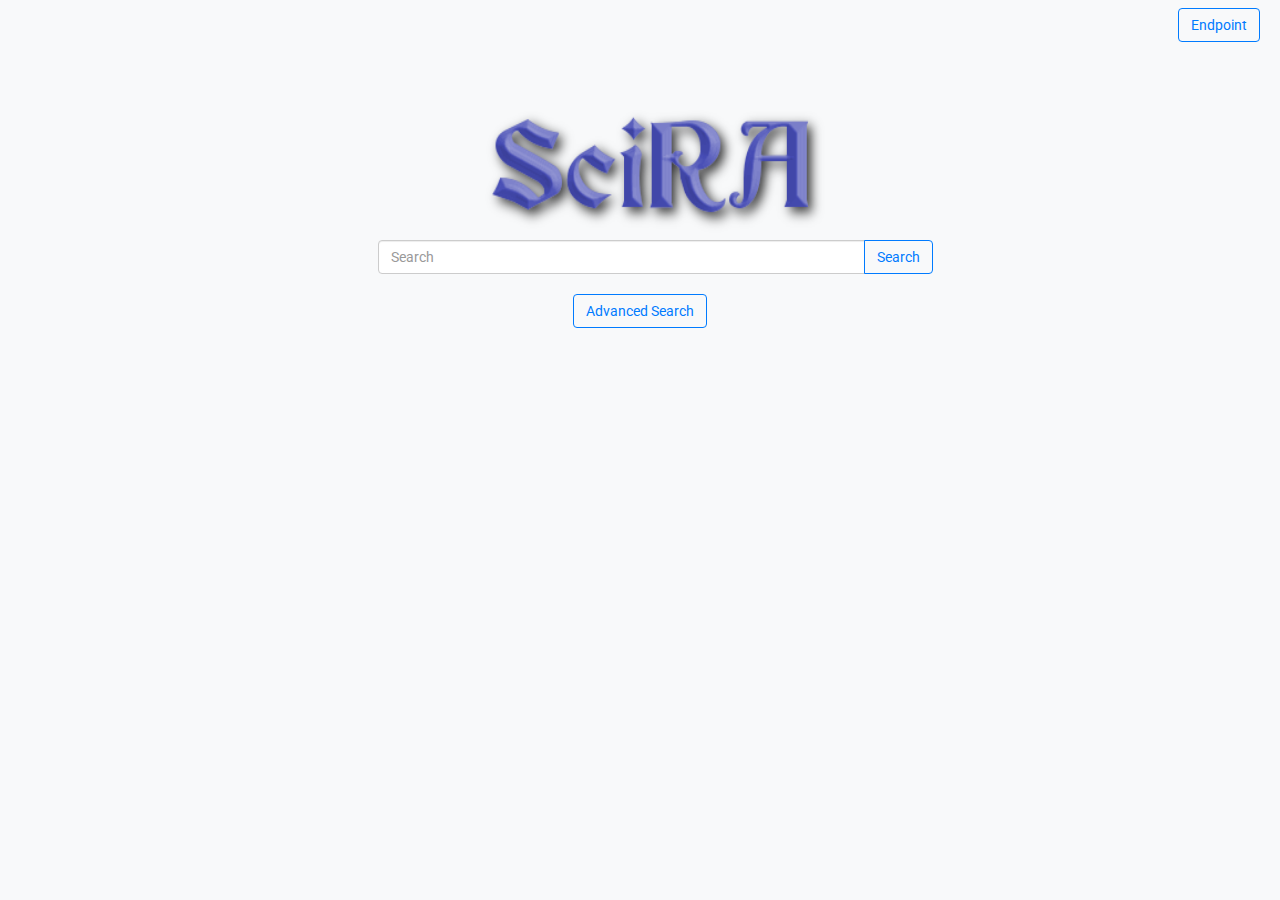
==== commit e7f5cb7b: "Add navigation" ====
--- a/front-end/index.html
+++ b/front-end/index.html
@@ -15,7 +15,10 @@
 </head>
 
 <body class="bg-light">
-    <main role="main" class="container">
+    <a href="editor.html">
+        <button type="button" style="float: right" class="btn btn-primary btn-outline navbar-btn">Endpoint</button>
+    </a>
+    <main role="main" id="main" class="container">
         <div class="container">
             <form id="search">
                 <div class="py-5 text-center">
@@ -82,11 +85,11 @@
                                         <input type="date" class="form-control" id="beforeDate" name="beforeDate">
                                     </div>
                                 </div>
-                                <div class="form-row">
+                                <div class="form-row" style="margin-bottom: 10px">
                                     <label>Type</label>
                                 </div>
                                 <div class="form-row text-left">
-                                    <div class="col-md-6">
+                                    <div class="form-group col-md-6">
                                         <ul class="list-group">
                                             <li class="list-group-item">
                                                 <div class="form-check">
@@ -115,7 +118,7 @@
                                             </li>
                                         </ul>
                                     </div>
-                                    <div class="col-md-6">
+                                    <div class="form-group col-md-6">
                                         <ul class="list-group">
                                             <li class="list-group-item">
                                                 <div class="form-check">
@@ -136,6 +139,20 @@
                                                 </div>
                                             </li>
                                         </ul>
+                                    </div>
+                                </div>
+                                <div class="form-row">
+                                    <div class="col-md-12">
+                                        <label>Datasource</label>
+                                    </div>
+                                    <div class="form-group col-md-6">
+                                        <label class="form-radio-label selected">
+                                            <input type="radio" value="wikidata" name="datasource" checked>Wikidata</label>
+
+                                    </div>
+                                    <div class="form-group col-md-6">
+                                        <label class="form-radio-label">
+                                            <input type="radio" value="dbpedia" name="datasource">DBpedia </label>
                                     </div>
                                 </div>
                             </div>
--- a/front-end/resources/css/result.css
+++ b/front-end/resources/css/result.css
@@ -10,9 +10,16 @@
 }
 
 body {
-    padding-top: 50px;
     padding-bottom: 100px;
     background-color: #f8f9fa;
+}
+
+.navbar-btn {
+    margin-right: 20px;
+}
+
+#main {
+    padding-top: 100px;
 }
 
 .well {
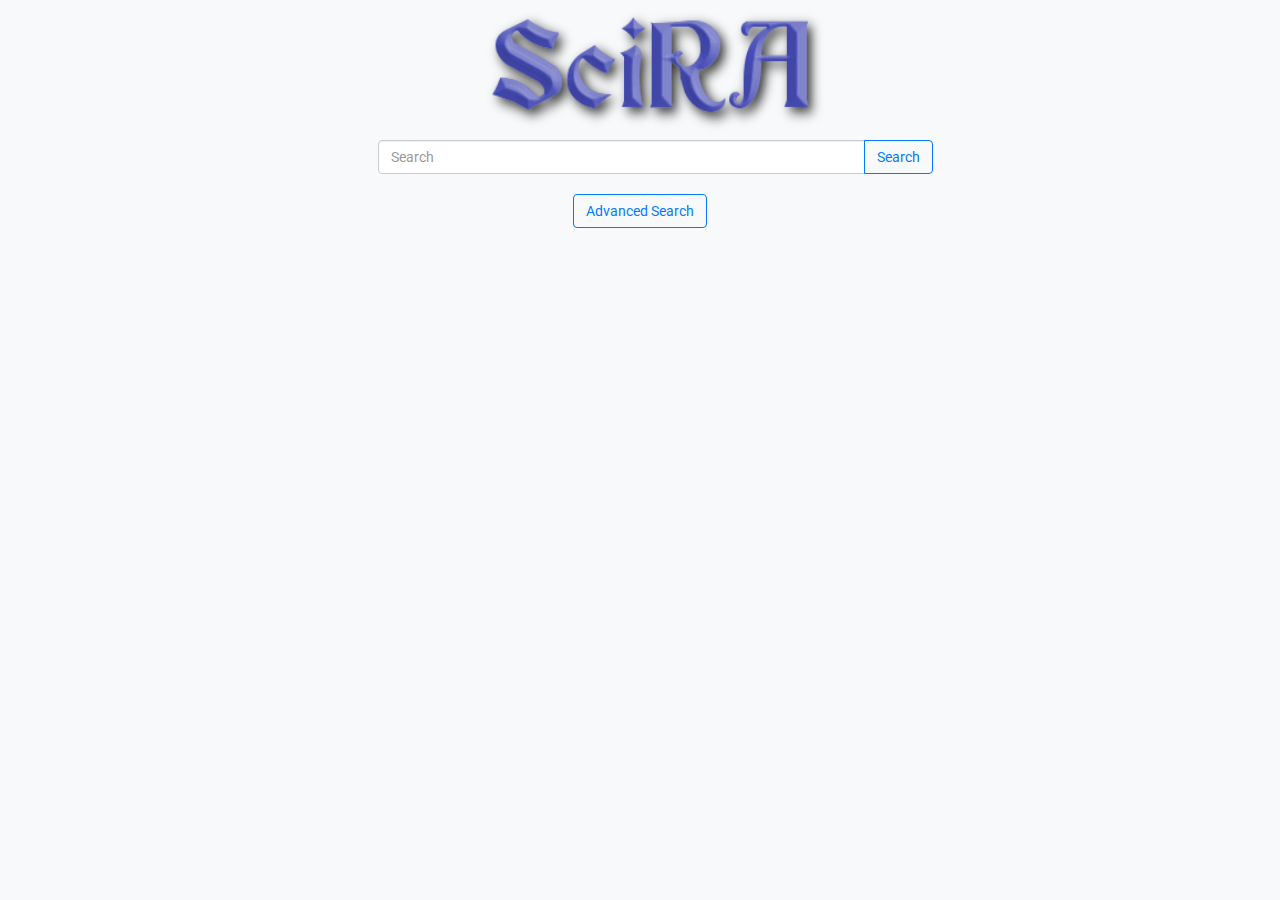
==== commit d760002a: "Add graph" ====
--- a/front-end/index.html
+++ b/front-end/index.html
@@ -15,10 +15,7 @@
 </head>
 
 <body class="bg-light">
-    <a href="editor.html">
-        <button type="button" style="float: right" class="btn btn-primary btn-outline navbar-btn">Endpoint</button>
-    </a>
-    <main role="main" id="main" class="container">
+    <main role="main" class="container">
         <div class="container">
             <form id="search">
                 <div class="py-5 text-center">
@@ -85,11 +82,11 @@
                                         <input type="date" class="form-control" id="beforeDate" name="beforeDate">
                                     </div>
                                 </div>
-                                <div class="form-row" style="margin-bottom: 10px">
+                                <div class="form-row">
                                     <label>Type</label>
                                 </div>
                                 <div class="form-row text-left">
-                                    <div class="form-group col-md-6">
+                                    <div class="col-md-6">
                                         <ul class="list-group">
                                             <li class="list-group-item">
                                                 <div class="form-check">
@@ -118,7 +115,7 @@
                                             </li>
                                         </ul>
                                     </div>
-                                    <div class="form-group col-md-6">
+                                    <div class="col-md-6">
                                         <ul class="list-group">
                                             <li class="list-group-item">
                                                 <div class="form-check">
@@ -139,20 +136,6 @@
                                                 </div>
                                             </li>
                                         </ul>
-                                    </div>
-                                </div>
-                                <div class="form-row">
-                                    <div class="col-md-12">
-                                        <label>Datasource</label>
-                                    </div>
-                                    <div class="form-group col-md-6">
-                                        <label class="form-radio-label selected">
-                                            <input type="radio" value="wikidata" name="datasource" checked>Wikidata</label>
-
-                                    </div>
-                                    <div class="form-group col-md-6">
-                                        <label class="form-radio-label">
-                                            <input type="radio" value="dbpedia" name="datasource">DBpedia </label>
                                     </div>
                                 </div>
                             </div>
@@ -192,6 +175,8 @@
 
     <script src="resources/js/jquery-1.12.4.min.js"></script>
     <script src="resources/js/bootstrap.min.js"></script>
+    <script src="resources/js/go.js"></script>
+    
     <script src="resources/js/convert.js"></script>
     <script src="resources/js/main.js"></script>
 
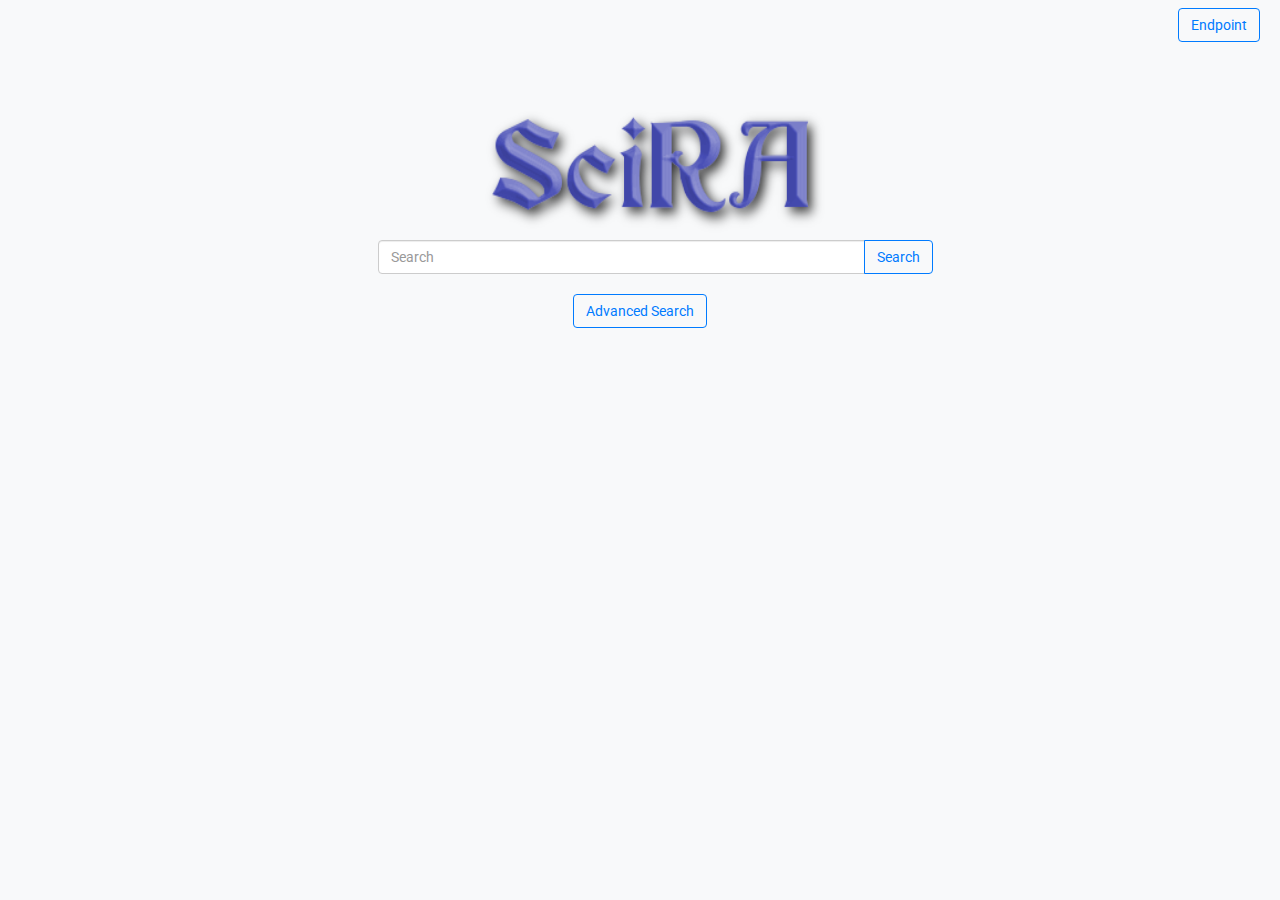
==== commit a10c6000: "Merge branch 'master' of https://github.com/vlupoaie/scira" ====
--- a/front-end/index.html
+++ b/front-end/index.html
@@ -15,7 +15,10 @@
 </head>
 
 <body class="bg-light">
-    <main role="main" class="container">
+    <a href="editor.html">
+        <button type="button" style="float: right" class="btn btn-primary btn-outline navbar-btn">Endpoint</button>
+    </a>
+    <main role="main" id="main" class="container">
         <div class="container">
             <form id="search">
                 <div class="py-5 text-center">
@@ -82,11 +85,11 @@
                                         <input type="date" class="form-control" id="beforeDate" name="beforeDate">
                                     </div>
                                 </div>
-                                <div class="form-row">
+                                <div class="form-row" style="margin-bottom: 10px">
                                     <label>Type</label>
                                 </div>
                                 <div class="form-row text-left">
-                                    <div class="col-md-6">
+                                    <div class="form-group col-md-6">
                                         <ul class="list-group">
                                             <li class="list-group-item">
                                                 <div class="form-check">
@@ -115,7 +118,7 @@
                                             </li>
                                         </ul>
                                     </div>
-                                    <div class="col-md-6">
+                                    <div class="form-group col-md-6">
                                         <ul class="list-group">
                                             <li class="list-group-item">
                                                 <div class="form-check">
@@ -136,6 +139,20 @@
                                                 </div>
                                             </li>
                                         </ul>
+                                    </div>
+                                </div>
+                                <div class="form-row">
+                                    <div class="col-md-12">
+                                        <label>Datasource</label>
+                                    </div>
+                                    <div class="form-group col-md-6">
+                                        <label class="form-radio-label selected">
+                                            <input type="radio" value="wikidata" name="datasource" checked>Wikidata</label>
+
+                                    </div>
+                                    <div class="form-group col-md-6">
+                                        <label class="form-radio-label">
+                                            <input type="radio" value="dbpedia" name="datasource">DBpedia </label>
                                     </div>
                                 </div>
                             </div>
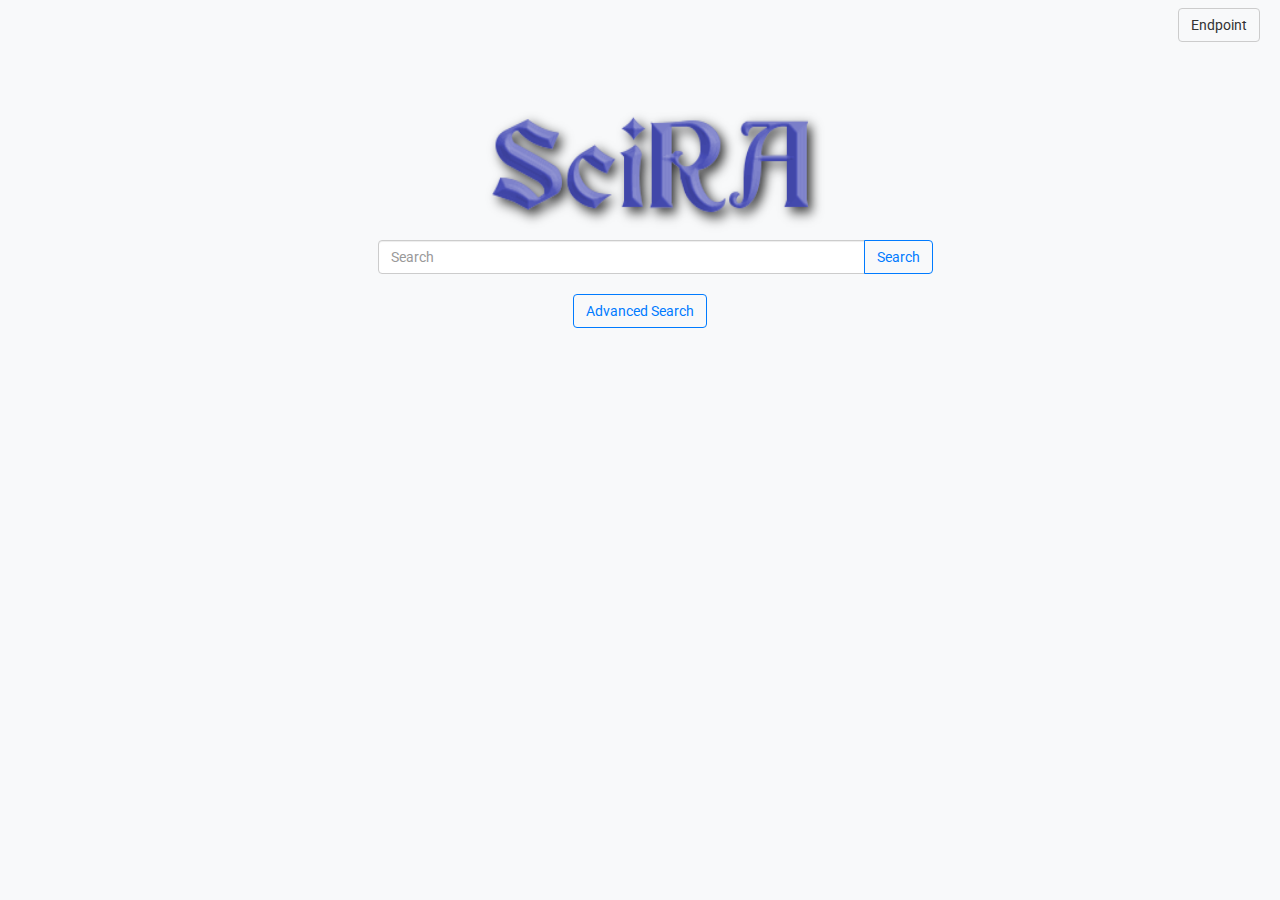
==== commit c5102875: "Add publication page" ====
--- a/front-end/index.html
+++ b/front-end/index.html
@@ -16,13 +16,13 @@
 
 <body class="bg-light">
     <a href="editor.html">
-        <button type="button" style="float: right" class="btn btn-primary btn-outline navbar-btn">Endpoint</button>
+        <button type="button" style="float: right" class="btn btn-default navbar-btn">Endpoint</button>
     </a>
     <main role="main" id="main" class="container">
         <div class="container">
             <form id="search">
                 <div class="py-5 text-center">
-                    <img class="d-block mx-auto mb-4" src="resources/img/logo.png" alt="" width="350" height="140">
+                    <a href="http://scira.tk" ><img class="d-block mx-auto mb-4 logo" src="resources/img/logo.png" alt="" width="350" height="140"></a>
                     <div class="row">
                         <div class="col-md-3"></div>
                         <div class="col-md-6">
--- a/front-end/resources/css/main.css
+++ b/front-end/resources/css/main.css
@@ -12,3 +12,8 @@
     resize: none;
 }
 
+a:active, a:focus, a.link {
+    outline: 0;
+    border: none;
+    outline-style: none
+  }--- a/front-end/resources/css/result.css
+++ b/front-end/resources/css/result.css
@@ -16,6 +16,7 @@
 
 .navbar-btn {
     margin-right: 20px;
+    background-color:  #f8f9fa;
 }
 
 #main {
